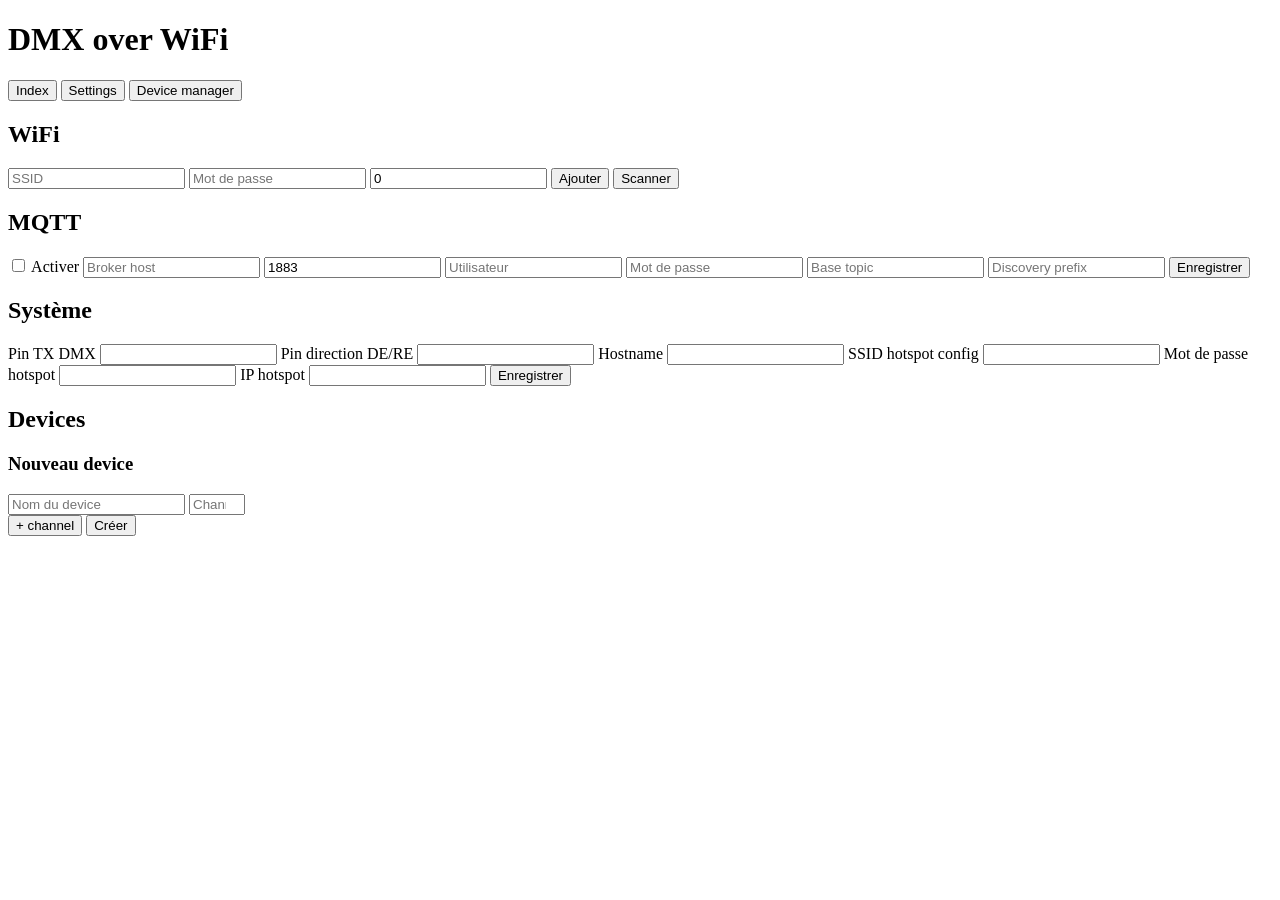
==== www/index.html @ 79cbd7cc "feat: implement DMX-over-WiFi controller (boot mode, DMX driver, wifi/mqtt managers, web UI) - boot." ====
<!DOCTYPE html>
<html lang="fr">
<head>
<meta charset="utf-8">
<meta name="viewport" content="width=device-width, initial-scale=1">
<title>DMX over WiFi</title>
<link rel="stylesheet" href="/style.css">
</head>
<body>
<header>
  <h1>DMX over WiFi</h1>
  <nav>
    <button data-view="index" class="nav-btn active">Index</button>
    <button data-view="settings" class="nav-btn">Settings</button>
    <button data-view="devices" class="nav-btn">Device manager</button>
  </nav>
</header>

<main>
  <section id="view-index" class="view active"></section>

  <section id="view-settings" class="view">
    <h2>WiFi</h2>
    <div id="wifi-list"></div>
    <form id="wifi-form">
      <input type="text" name="ssid" placeholder="SSID" required list="wifi-scan-results">
      <datalist id="wifi-scan-results"></datalist>
      <input type="password" name="password" placeholder="Mot de passe">
      <input type="number" name="priority" placeholder="Priorité" value="0">
      <button type="submit">Ajouter</button>
      <button type="button" id="wifi-scan-btn">Scanner</button>
    </form>

    <h2>MQTT</h2>
    <form id="mqtt-form">
      <label><input type="checkbox" name="enabled"> Activer</label>
      <input type="text" name="host" placeholder="Broker host">
      <input type="number" name="port" placeholder="Port" value="1883">
      <input type="text" name="username" placeholder="Utilisateur">
      <input type="password" name="password" placeholder="Mot de passe">
      <input type="text" name="base_topic" placeholder="Base topic">
      <input type="text" name="discovery_prefix" placeholder="Discovery prefix">
      <button type="submit">Enregistrer</button>
    </form>

    <h2>Système</h2>
    <form id="system-form">
      <label>Pin TX DMX <input type="text" name="dmx_tx_pin"></label>
      <label>Pin direction DE/RE <input type="text" name="dmx_dir_pin"></label>
      <label>Hostname <input type="text" name="hostname"></label>
      <label>SSID hotspot config <input type="text" name="ap_ssid"></label>
      <label>Mot de passe hotspot <input type="password" name="ap_password"></label>
      <label>IP hotspot <input type="text" name="ap_ip"></label>
      <button type="submit">Enregistrer</button>
    </form>
  </section>

  <section id="view-devices" class="view">
    <h2>Devices</h2>
    <div id="device-list"></div>
    <h3>Nouveau device</h3>
    <form id="device-form">
      <input type="text" name="name" placeholder="Nom du device" required>
      <input type="number" name="start_channel" placeholder="Channel de départ" min="1" max="512" required>
      <div id="channel-rows"></div>
      <button type="button" id="add-channel-row">+ channel</button>
      <button type="submit">Créer</button>
    </form>
  </section>
</main>

<script src="/app.js"></script>
</body>
</html>
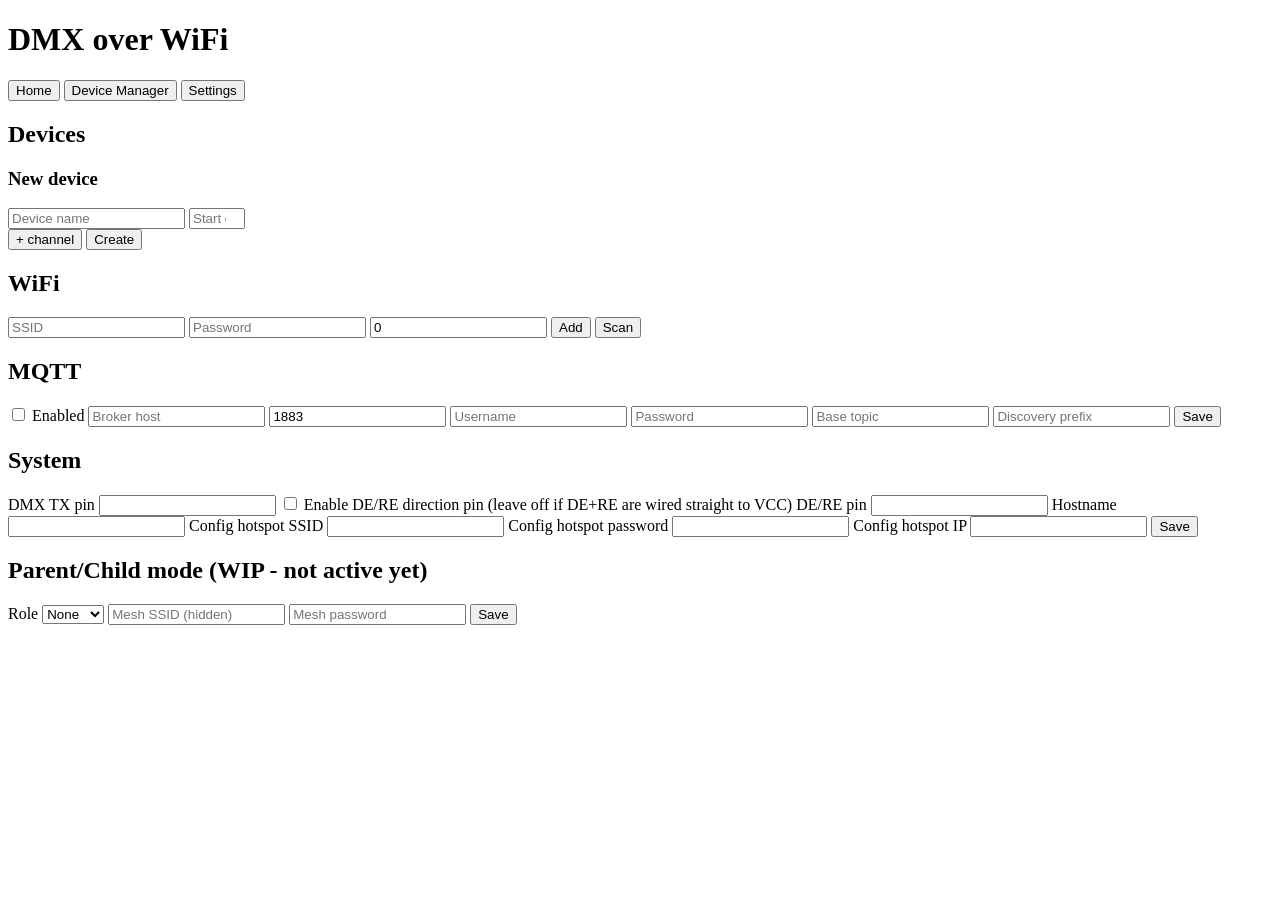
==== commit 18962f0b: "feat: DE/RE pin toggle, hotspot auto-off, Home/Device Manager/Settings UI in English, mesh WIP - dmx" ====
--- a/www/index.html
+++ b/www/index.html
@@ -1,5 +1,5 @@
 <!DOCTYPE html>
-<html lang="fr">
+<html lang="en">
 <head>
 <meta charset="utf-8">
 <meta name="viewport" content="width=device-width, initial-scale=1">
@@ -10,14 +10,27 @@
 <header>
   <h1>DMX over WiFi</h1>
   <nav>
-    <button data-view="index" class="nav-btn active">Index</button>
+    <button data-view="home" class="nav-btn active">Home</button>
+    <button data-view="devices" class="nav-btn">Device Manager</button>
     <button data-view="settings" class="nav-btn">Settings</button>
-    <button data-view="devices" class="nav-btn">Device manager</button>
   </nav>
 </header>
 
 <main>
-  <section id="view-index" class="view active"></section>
+  <section id="view-home" class="view active"></section>
+
+  <section id="view-devices" class="view">
+    <h2>Devices</h2>
+    <div id="device-list"></div>
+    <h3>New device</h3>
+    <form id="device-form">
+      <input type="text" name="name" placeholder="Device name" required>
+      <input type="number" name="start_channel" placeholder="Start channel" min="1" max="512" required>
+      <div id="channel-rows"></div>
+      <button type="button" id="add-channel-row">+ channel</button>
+      <button type="submit">Create</button>
+    </form>
+  </section>
 
   <section id="view-settings" class="view">
     <h2>WiFi</h2>
@@ -25,46 +38,49 @@
     <form id="wifi-form">
       <input type="text" name="ssid" placeholder="SSID" required list="wifi-scan-results">
       <datalist id="wifi-scan-results"></datalist>
-      <input type="password" name="password" placeholder="Mot de passe">
-      <input type="number" name="priority" placeholder="Priorité" value="0">
-      <button type="submit">Ajouter</button>
-      <button type="button" id="wifi-scan-btn">Scanner</button>
+      <input type="password" name="password" placeholder="Password">
+      <input type="number" name="priority" placeholder="Priority" value="0">
+      <button type="submit">Add</button>
+      <button type="button" id="wifi-scan-btn">Scan</button>
     </form>
 
     <h2>MQTT</h2>
     <form id="mqtt-form">
-      <label><input type="checkbox" name="enabled"> Activer</label>
+      <label><input type="checkbox" name="enabled"> Enabled</label>
       <input type="text" name="host" placeholder="Broker host">
       <input type="number" name="port" placeholder="Port" value="1883">
-      <input type="text" name="username" placeholder="Utilisateur">
-      <input type="password" name="password" placeholder="Mot de passe">
+      <input type="text" name="username" placeholder="Username">
+      <input type="password" name="password" placeholder="Password">
       <input type="text" name="base_topic" placeholder="Base topic">
       <input type="text" name="discovery_prefix" placeholder="Discovery prefix">
-      <button type="submit">Enregistrer</button>
+      <button type="submit">Save</button>
     </form>
 
-    <h2>Système</h2>
+    <h2>System</h2>
     <form id="system-form">
-      <label>Pin TX DMX <input type="text" name="dmx_tx_pin"></label>
-      <label>Pin direction DE/RE <input type="text" name="dmx_dir_pin"></label>
+      <label>DMX TX pin <input type="text" name="dmx_tx_pin"></label>
+      <label><input type="checkbox" name="dmx_dir_pin_enabled"> Enable DE/RE direction pin
+        <span class="hint">(leave off if DE+RE are wired straight to VCC)</span></label>
+      <label>DE/RE pin <input type="text" name="dmx_dir_pin"></label>
       <label>Hostname <input type="text" name="hostname"></label>
-      <label>SSID hotspot config <input type="text" name="ap_ssid"></label>
-      <label>Mot de passe hotspot <input type="password" name="ap_password"></label>
-      <label>IP hotspot <input type="text" name="ap_ip"></label>
-      <button type="submit">Enregistrer</button>
+      <label>Config hotspot SSID <input type="text" name="ap_ssid"></label>
+      <label>Config hotspot password <input type="password" name="ap_password"></label>
+      <label>Config hotspot IP <input type="text" name="ap_ip"></label>
+      <button type="submit">Save</button>
     </form>
-  </section>
 
-  <section id="view-devices" class="view">
-    <h2>Devices</h2>
-    <div id="device-list"></div>
-    <h3>Nouveau device</h3>
-    <form id="device-form">
-      <input type="text" name="name" placeholder="Nom du device" required>
-      <input type="number" name="start_channel" placeholder="Channel de départ" min="1" max="512" required>
-      <div id="channel-rows"></div>
-      <button type="button" id="add-channel-row">+ channel</button>
-      <button type="submit">Créer</button>
+    <h2>Parent/Child mode <span class="hint">(WIP - not active yet)</span></h2>
+    <form id="mesh-form">
+      <label>Role
+        <select name="role">
+          <option value="none">None</option>
+          <option value="parent">Parent</option>
+          <option value="child">Child</option>
+        </select>
+      </label>
+      <input type="text" name="ssid" placeholder="Mesh SSID (hidden)">
+      <input type="password" name="password" placeholder="Mesh password">
+      <button type="submit">Save</button>
     </form>
   </section>
 </main>
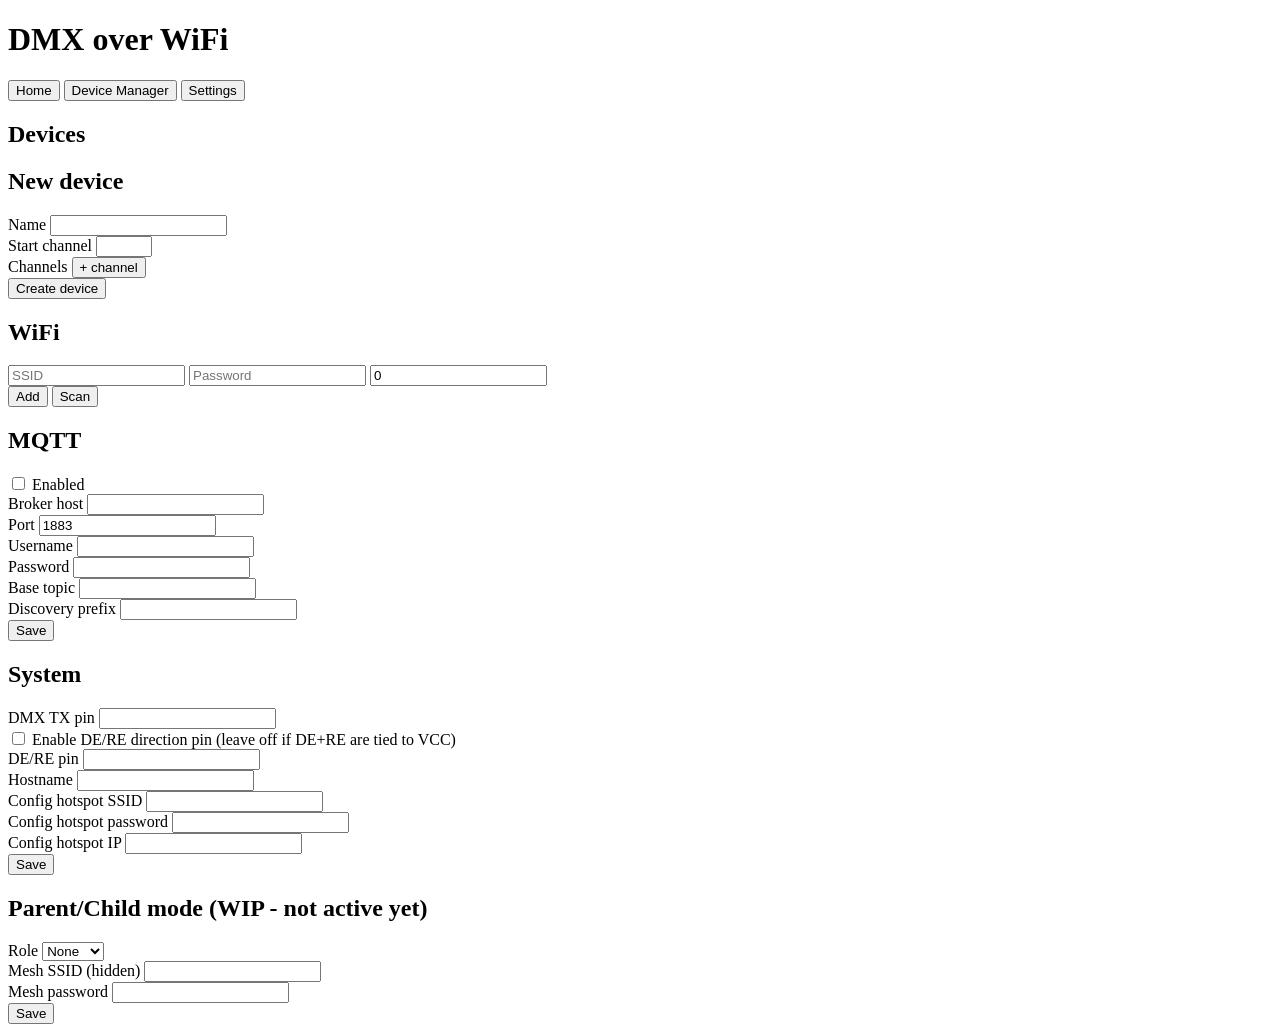
==== commit 14628444: "fix(ui): rebuild settings/device manager forms with proper vertical layout The old CSS applied flex-" ====
--- a/www/index.html
+++ b/www/index.html
@@ -20,68 +20,151 @@
   <section id="view-home" class="view active"></section>
 
   <section id="view-devices" class="view">
-    <h2>Devices</h2>
-    <div id="device-list"></div>
-    <h3>New device</h3>
-    <form id="device-form">
-      <input type="text" name="name" placeholder="Device name" required>
-      <input type="number" name="start_channel" placeholder="Start channel" min="1" max="512" required>
-      <div id="channel-rows"></div>
-      <button type="button" id="add-channel-row">+ channel</button>
-      <button type="submit">Create</button>
-    </form>
+    <div class="section">
+      <h2>Devices</h2>
+      <div id="device-list"></div>
+    </div>
+
+    <div class="section">
+      <h2>New device</h2>
+      <form id="device-form" class="form-stacked">
+        <div class="field">
+          <label for="device-name">Name</label>
+          <input type="text" id="device-name" name="name" required>
+        </div>
+        <div class="field">
+          <label for="device-start">Start channel</label>
+          <input type="number" id="device-start" name="start_channel" min="1" max="512" required>
+        </div>
+        <div class="channels-block">
+          <div class="channels-block-header">
+            <span>Channels</span>
+            <button type="button" id="add-channel-row" class="secondary small">+ channel</button>
+          </div>
+          <div id="channel-rows"></div>
+        </div>
+        <div class="form-actions">
+          <button type="submit">Create device</button>
+        </div>
+      </form>
+    </div>
   </section>
 
   <section id="view-settings" class="view">
-    <h2>WiFi</h2>
-    <div id="wifi-list"></div>
-    <form id="wifi-form">
-      <input type="text" name="ssid" placeholder="SSID" required list="wifi-scan-results">
-      <datalist id="wifi-scan-results"></datalist>
-      <input type="password" name="password" placeholder="Password">
-      <input type="number" name="priority" placeholder="Priority" value="0">
-      <button type="submit">Add</button>
-      <button type="button" id="wifi-scan-btn">Scan</button>
-    </form>
+    <div class="section">
+      <h2>WiFi</h2>
+      <div id="wifi-list"></div>
+      <form id="wifi-form" class="form-inline">
+        <input type="text" name="ssid" placeholder="SSID" required list="wifi-scan-results">
+        <datalist id="wifi-scan-results"></datalist>
+        <input type="password" name="password" placeholder="Password">
+        <input type="number" name="priority" placeholder="Priority" value="0">
+        <div class="form-actions">
+          <button type="submit">Add</button>
+          <button type="button" id="wifi-scan-btn" class="secondary">Scan</button>
+        </div>
+      </form>
+    </div>
 
-    <h2>MQTT</h2>
-    <form id="mqtt-form">
-      <label><input type="checkbox" name="enabled"> Enabled</label>
-      <input type="text" name="host" placeholder="Broker host">
-      <input type="number" name="port" placeholder="Port" value="1883">
-      <input type="text" name="username" placeholder="Username">
-      <input type="password" name="password" placeholder="Password">
-      <input type="text" name="base_topic" placeholder="Base topic">
-      <input type="text" name="discovery_prefix" placeholder="Discovery prefix">
-      <button type="submit">Save</button>
-    </form>
+    <div class="section">
+      <h2>MQTT</h2>
+      <form id="mqtt-form" class="form-stacked">
+        <div class="field field-inline">
+          <input type="checkbox" id="mqtt-enabled" name="enabled">
+          <label for="mqtt-enabled">Enabled</label>
+        </div>
+        <div class="field">
+          <label for="mqtt-host">Broker host</label>
+          <input type="text" id="mqtt-host" name="host">
+        </div>
+        <div class="field">
+          <label for="mqtt-port">Port</label>
+          <input type="number" id="mqtt-port" name="port" value="1883">
+        </div>
+        <div class="field">
+          <label for="mqtt-username">Username</label>
+          <input type="text" id="mqtt-username" name="username">
+        </div>
+        <div class="field">
+          <label for="mqtt-password">Password</label>
+          <input type="password" id="mqtt-password" name="password">
+        </div>
+        <div class="field">
+          <label for="mqtt-base">Base topic</label>
+          <input type="text" id="mqtt-base" name="base_topic">
+        </div>
+        <div class="field">
+          <label for="mqtt-discovery">Discovery prefix</label>
+          <input type="text" id="mqtt-discovery" name="discovery_prefix">
+        </div>
+        <div class="form-actions">
+          <button type="submit">Save</button>
+        </div>
+      </form>
+    </div>
 
-    <h2>System</h2>
-    <form id="system-form">
-      <label>DMX TX pin <input type="text" name="dmx_tx_pin"></label>
-      <label><input type="checkbox" name="dmx_dir_pin_enabled"> Enable DE/RE direction pin
-        <span class="hint">(leave off if DE+RE are wired straight to VCC)</span></label>
-      <label>DE/RE pin <input type="text" name="dmx_dir_pin"></label>
-      <label>Hostname <input type="text" name="hostname"></label>
-      <label>Config hotspot SSID <input type="text" name="ap_ssid"></label>
-      <label>Config hotspot password <input type="password" name="ap_password"></label>
-      <label>Config hotspot IP <input type="text" name="ap_ip"></label>
-      <button type="submit">Save</button>
-    </form>
+    <div class="section">
+      <h2>System</h2>
+      <form id="system-form" class="form-stacked">
+        <div class="field">
+          <label for="sys-tx">DMX TX pin</label>
+          <input type="text" id="sys-tx" name="dmx_tx_pin">
+        </div>
+        <div class="field field-inline">
+          <input type="checkbox" id="sys-dir-enable" name="dmx_dir_pin_enabled">
+          <label for="sys-dir-enable">Enable DE/RE direction pin
+            <span class="hint">(leave off if DE+RE are tied to VCC)</span></label>
+        </div>
+        <div class="field">
+          <label for="sys-dir">DE/RE pin</label>
+          <input type="text" id="sys-dir" name="dmx_dir_pin">
+        </div>
+        <div class="field">
+          <label for="sys-hostname">Hostname</label>
+          <input type="text" id="sys-hostname" name="hostname">
+        </div>
+        <div class="field">
+          <label for="sys-ap-ssid">Config hotspot SSID</label>
+          <input type="text" id="sys-ap-ssid" name="ap_ssid">
+        </div>
+        <div class="field">
+          <label for="sys-ap-pass">Config hotspot password</label>
+          <input type="password" id="sys-ap-pass" name="ap_password">
+        </div>
+        <div class="field">
+          <label for="sys-ap-ip">Config hotspot IP</label>
+          <input type="text" id="sys-ap-ip" name="ap_ip">
+        </div>
+        <div class="form-actions">
+          <button type="submit">Save</button>
+        </div>
+      </form>
+    </div>
 
-    <h2>Parent/Child mode <span class="hint">(WIP - not active yet)</span></h2>
-    <form id="mesh-form">
-      <label>Role
-        <select name="role">
-          <option value="none">None</option>
-          <option value="parent">Parent</option>
-          <option value="child">Child</option>
-        </select>
-      </label>
-      <input type="text" name="ssid" placeholder="Mesh SSID (hidden)">
-      <input type="password" name="password" placeholder="Mesh password">
-      <button type="submit">Save</button>
-    </form>
+    <div class="section">
+      <h2>Parent/Child mode <span class="hint">(WIP - not active yet)</span></h2>
+      <form id="mesh-form" class="form-stacked">
+        <div class="field">
+          <label for="mesh-role">Role</label>
+          <select id="mesh-role" name="role">
+            <option value="none">None</option>
+            <option value="parent">Parent</option>
+            <option value="child">Child</option>
+          </select>
+        </div>
+        <div class="field">
+          <label for="mesh-ssid">Mesh SSID (hidden)</label>
+          <input type="text" id="mesh-ssid" name="ssid">
+        </div>
+        <div class="field">
+          <label for="mesh-pass">Mesh password</label>
+          <input type="password" id="mesh-pass" name="password">
+        </div>
+        <div class="form-actions">
+          <button type="submit">Save</button>
+        </div>
+      </form>
+    </div>
   </section>
 </main>
 
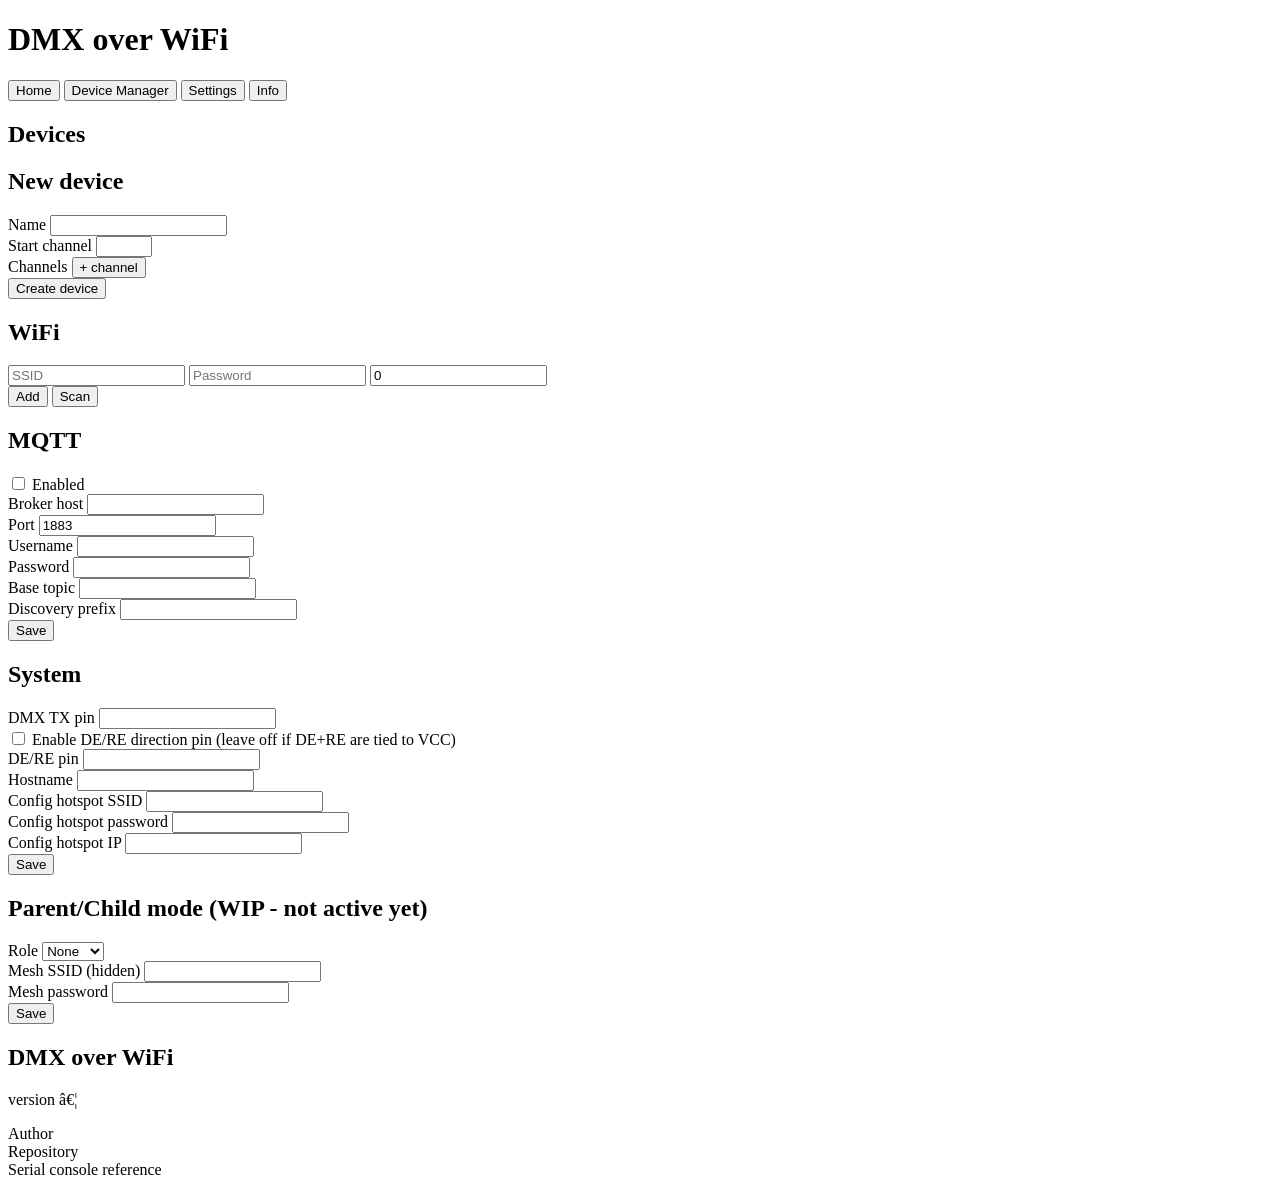
==== commit 1fb67af1: "feat: Info page with credits, version, repo and wiki links - src/version.py: single source of truth " ====
--- a/www/index.html
+++ b/www/index.html
@@ -13,6 +13,7 @@
     <button data-view="home" class="nav-btn active">Home</button>
     <button data-view="devices" class="nav-btn">Device Manager</button>
     <button data-view="settings" class="nav-btn">Settings</button>
+    <button data-view="info" class="nav-btn">Info</button>
   </nav>
 </header>
 
@@ -166,6 +167,21 @@
       </form>
     </div>
   </section>
+
+  <section id="view-info" class="view">
+    <div class="section">
+      <h2>DMX over WiFi</h2>
+      <p class="info-version">version <span id="info-version">â€¦</span></p>
+      <dl class="info-list">
+        <dt>Author</dt>
+        <dd id="info-author"></dd>
+        <dt>Repository</dt>
+        <dd id="info-repo"></dd>
+        <dt>Serial console reference</dt>
+        <dd id="info-wiki"></dd>
+      </dl>
+    </div>
+  </section>
 </main>
 
 <script src="/app.js"></script>
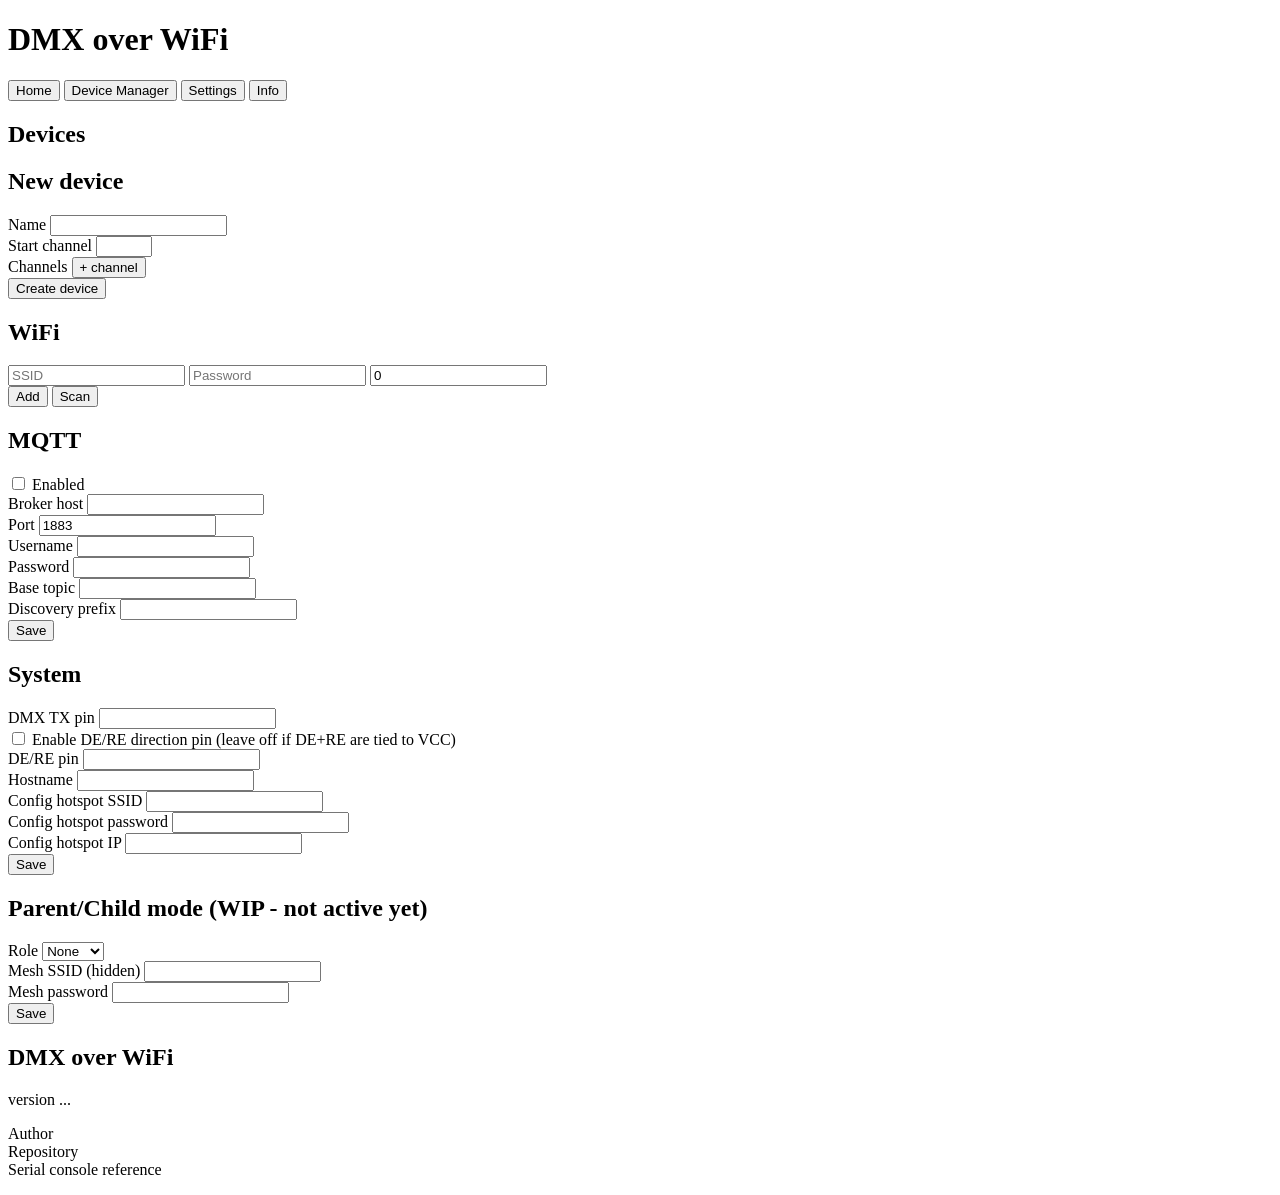
==== commit 1f4233b2: "chore: add PolyForm Noncommercial license and contributing guide PolyForm Noncommercial 1.0.0 matche" ====
--- a/www/index.html
+++ b/www/index.html
@@ -171,7 +171,7 @@
   <section id="view-info" class="view">
     <div class="section">
       <h2>DMX over WiFi</h2>
-      <p class="info-version">version <span id="info-version">â€¦</span></p>
+      <p class="info-version">version <span id="info-version">...</span></p>
       <dl class="info-list">
         <dt>Author</dt>
         <dd id="info-author"></dd>
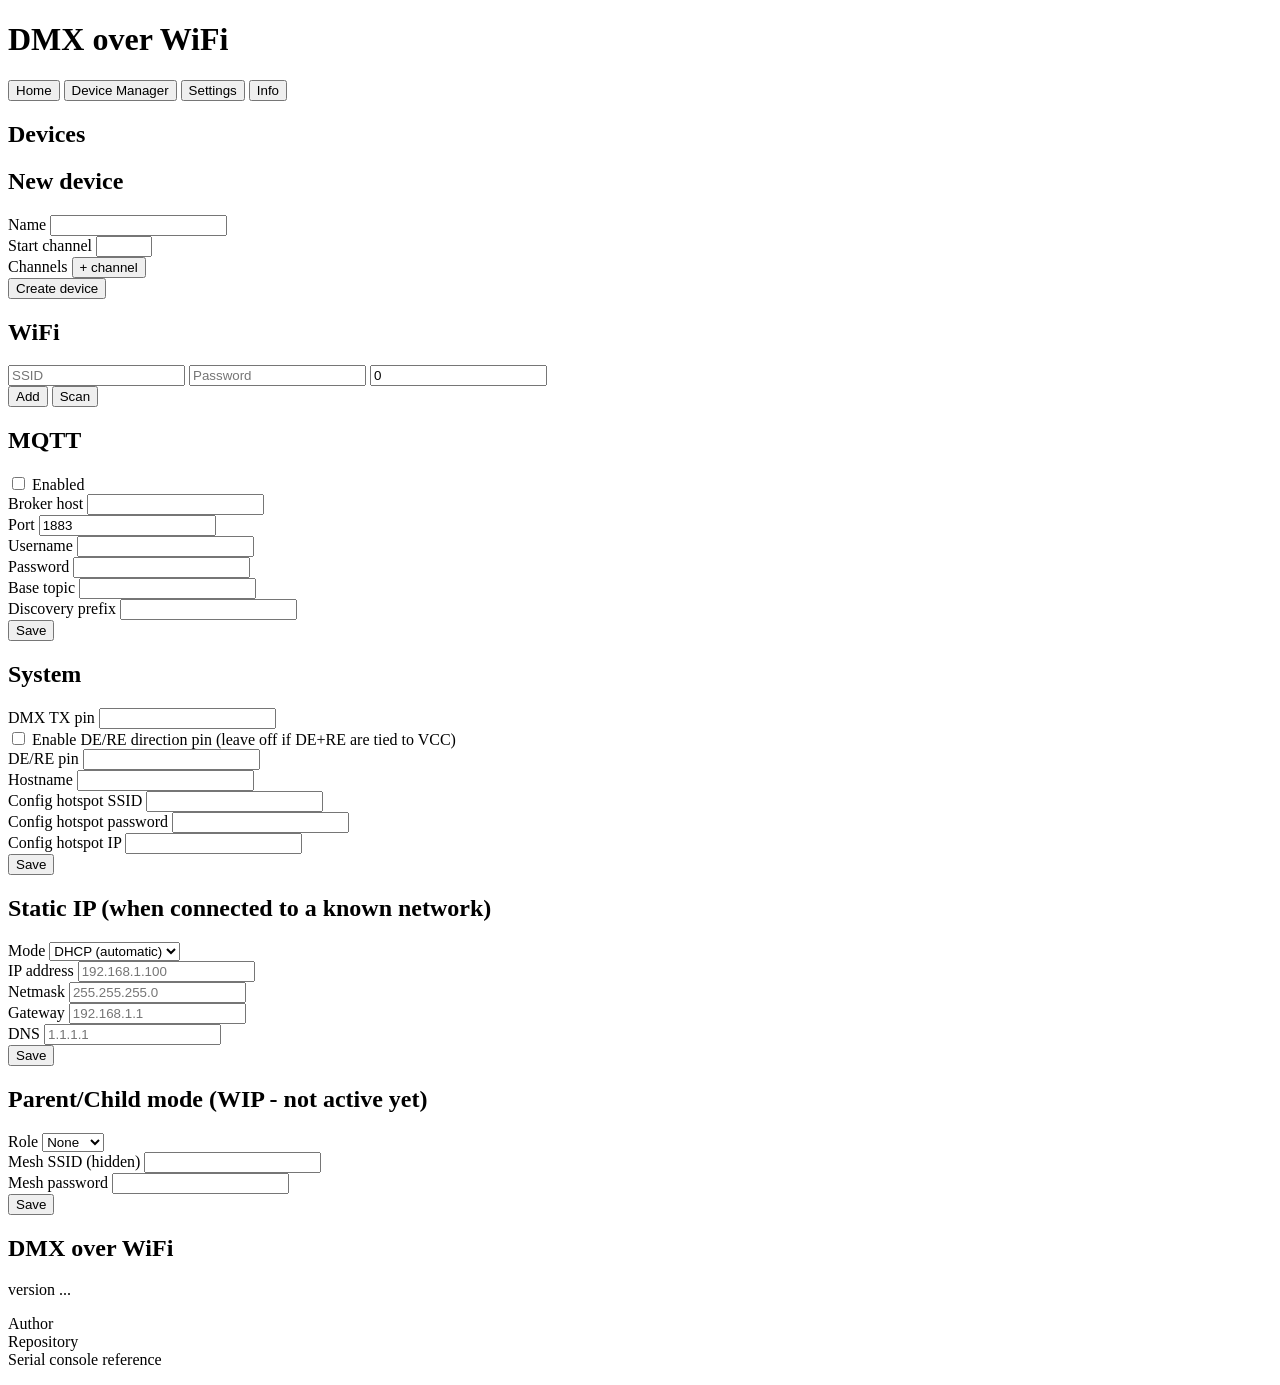
==== commit 7eb3b94c: "feat: .env-based WiFi defaults at deploy + Settings > Static IP .env at repo root (gitignored, see ." ====
--- a/www/index.html
+++ b/www/index.html
@@ -143,6 +143,38 @@
     </div>
 
     <div class="section">
+      <h2>Static IP <span class="hint">(when connected to a known network)</span></h2>
+      <form id="staticip-form" class="form-stacked">
+        <div class="field">
+          <label for="staticip-mode">Mode</label>
+          <select id="staticip-mode" name="sta_ip_mode">
+            <option value="dhcp">DHCP (automatic)</option>
+            <option value="static">Static</option>
+          </select>
+        </div>
+        <div class="field">
+          <label for="staticip-ip">IP address</label>
+          <input type="text" id="staticip-ip" name="sta_static_ip" placeholder="192.168.1.100">
+        </div>
+        <div class="field">
+          <label for="staticip-netmask">Netmask</label>
+          <input type="text" id="staticip-netmask" name="sta_static_netmask" placeholder="255.255.255.0">
+        </div>
+        <div class="field">
+          <label for="staticip-gateway">Gateway</label>
+          <input type="text" id="staticip-gateway" name="sta_static_gateway" placeholder="192.168.1.1">
+        </div>
+        <div class="field">
+          <label for="staticip-dns">DNS</label>
+          <input type="text" id="staticip-dns" name="sta_static_dns" placeholder="1.1.1.1">
+        </div>
+        <div class="form-actions">
+          <button type="submit">Save</button>
+        </div>
+      </form>
+    </div>
+
+    <div class="section">
       <h2>Parent/Child mode <span class="hint">(WIP - not active yet)</span></h2>
       <form id="mesh-form" class="form-stacked">
         <div class="field">
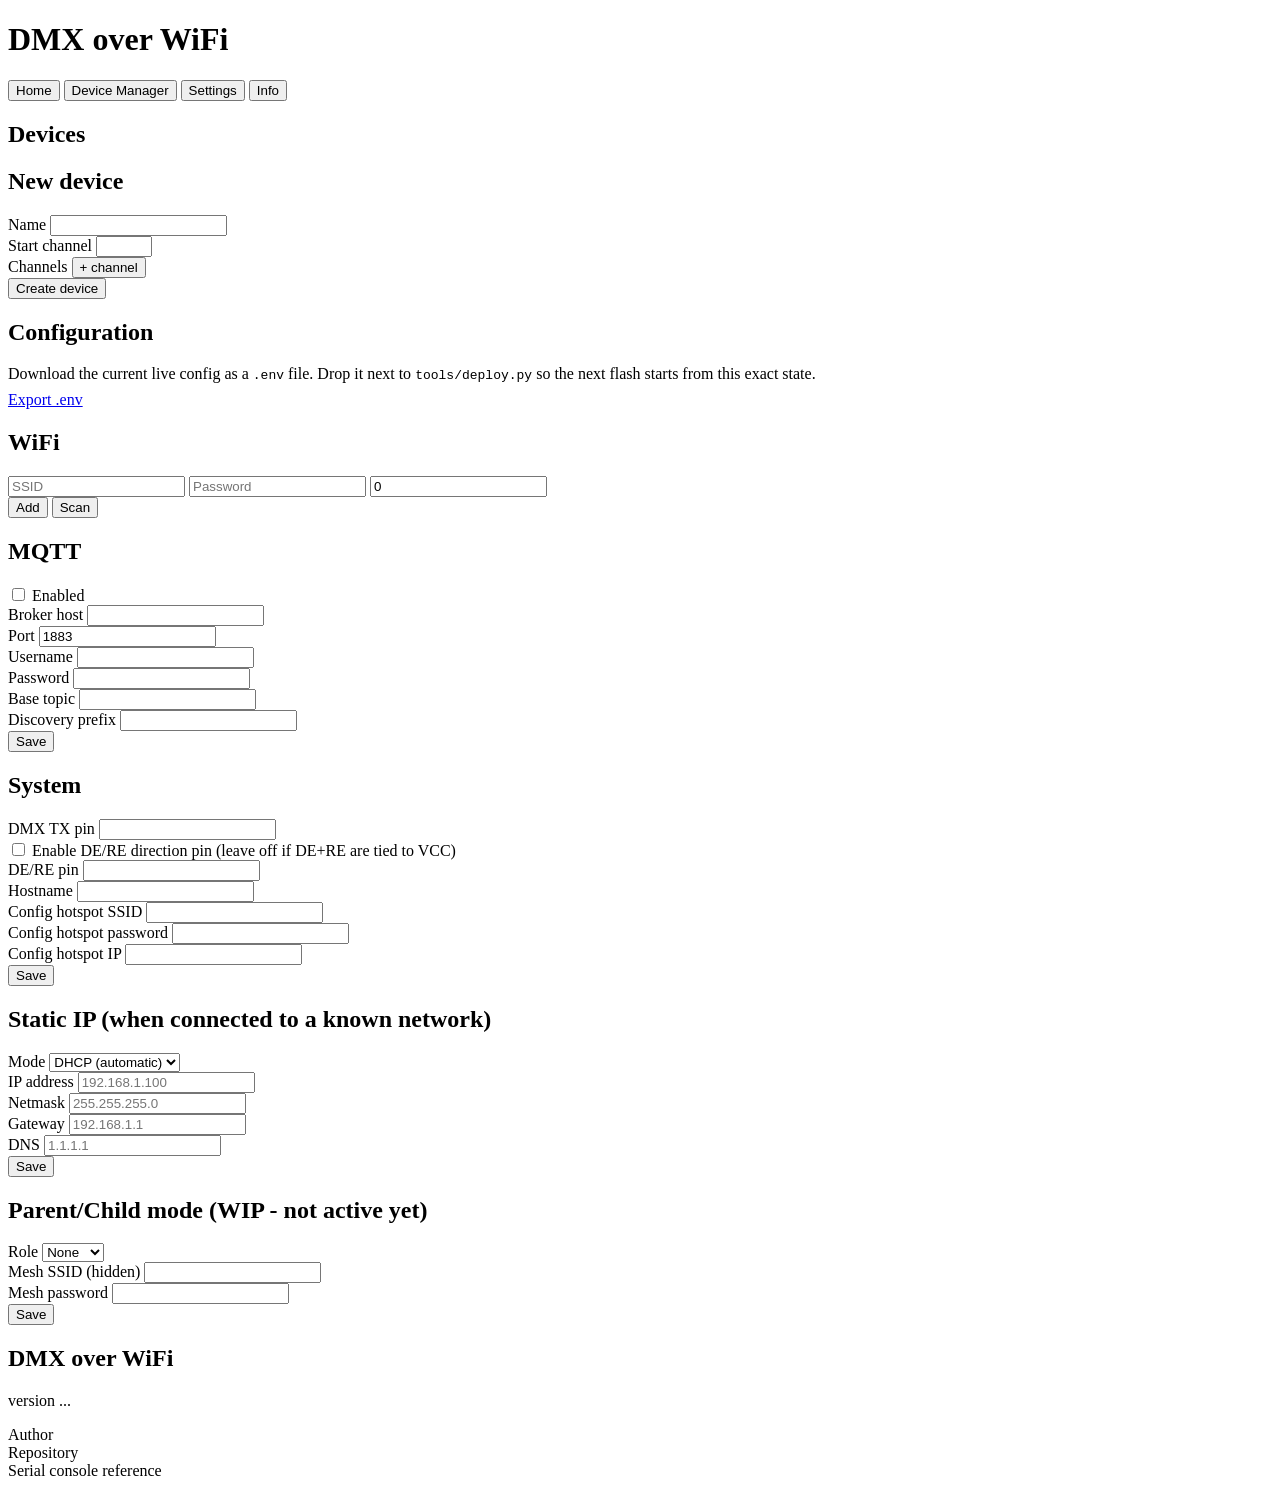
==== commit e71b13de: "feat: .env covers full board config; add Export .env button in Settings .env now seeds every runtime" ====
--- a/www/index.html
+++ b/www/index.html
@@ -53,6 +53,18 @@
 
   <section id="view-settings" class="view">
     <div class="section">
+      <h2>Configuration</h2>
+      <p class="hint" style="margin: 0 0 0.5rem 0;">
+        Download the current live config as a <code>.env</code> file. Drop it next
+        to <code>tools/deploy.py</code> so the next flash starts from this exact
+        state.
+      </p>
+      <div class="form-actions" style="justify-content: flex-start;">
+        <a class="btn-link" href="/api/export-env" download="config.env">Export .env</a>
+      </div>
+    </div>
+
+    <div class="section">
       <h2>WiFi</h2>
       <div id="wifi-list"></div>
       <form id="wifi-form" class="form-inline">
